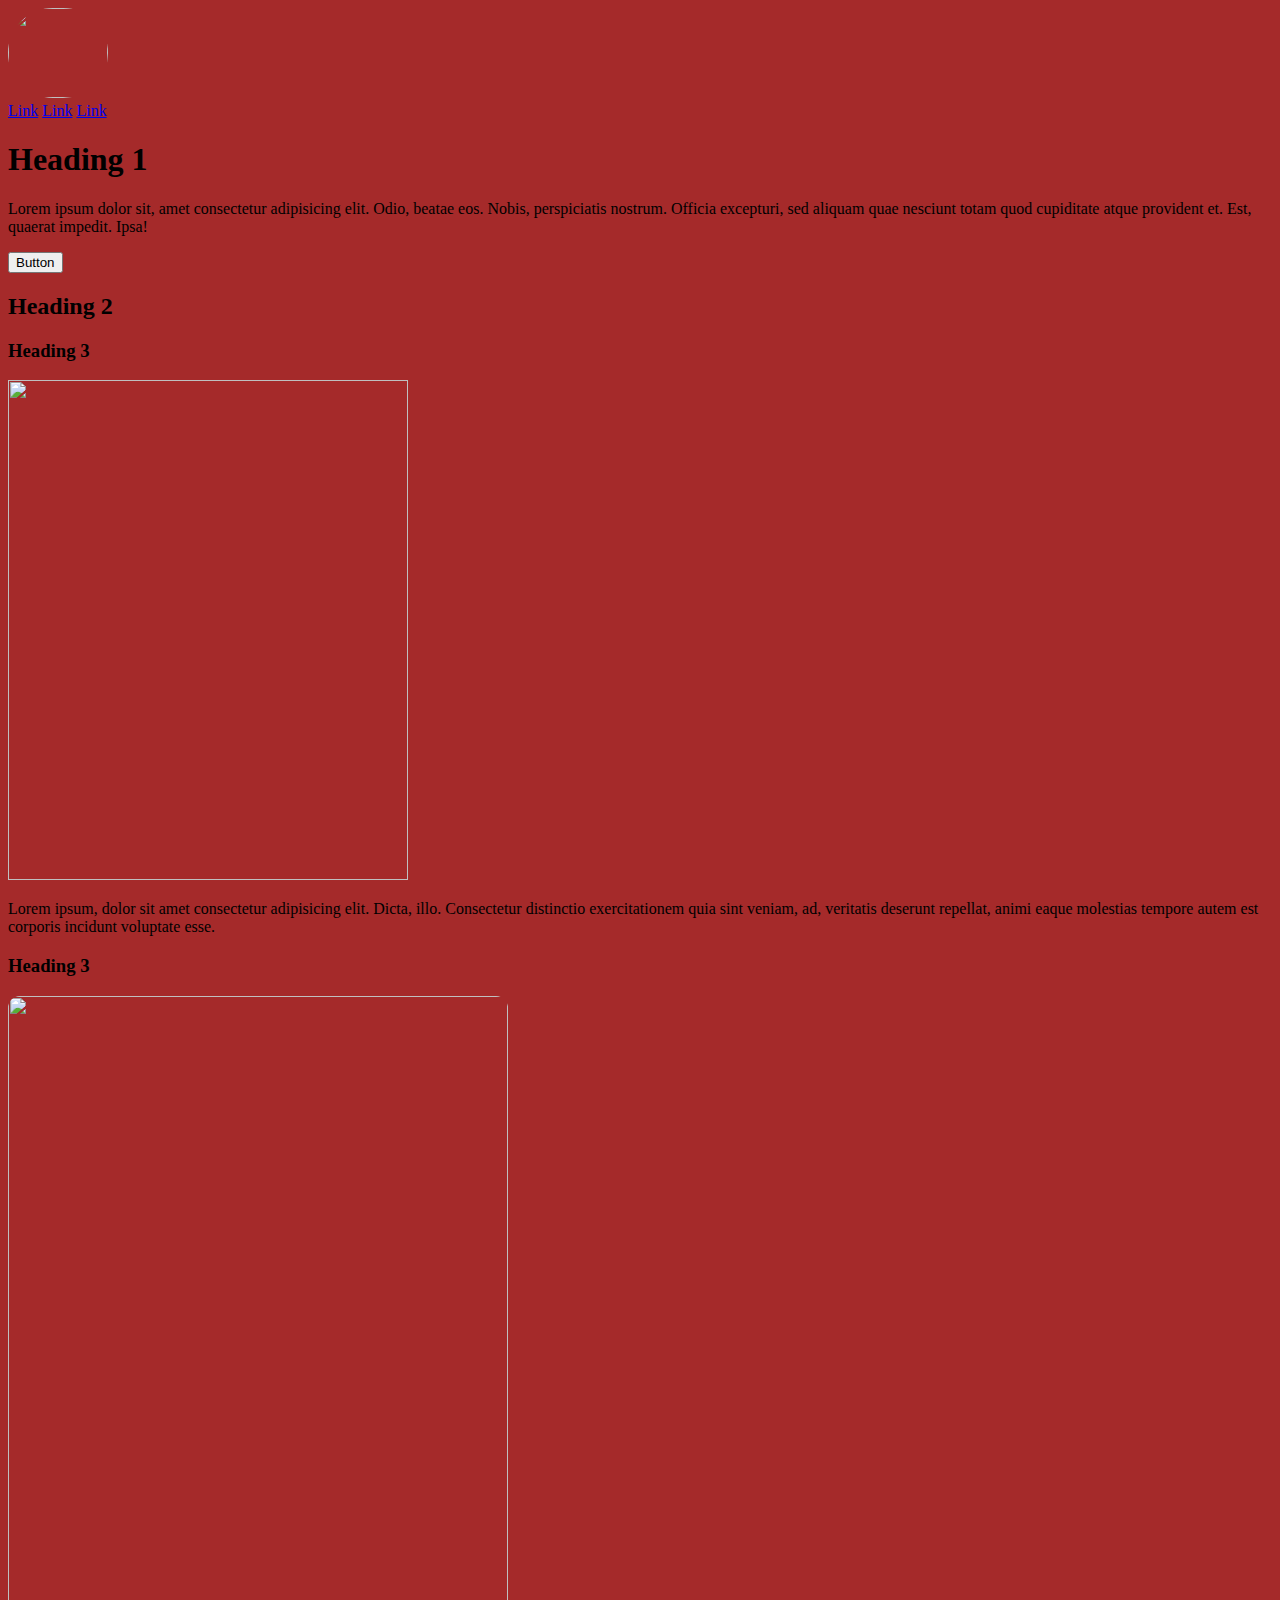
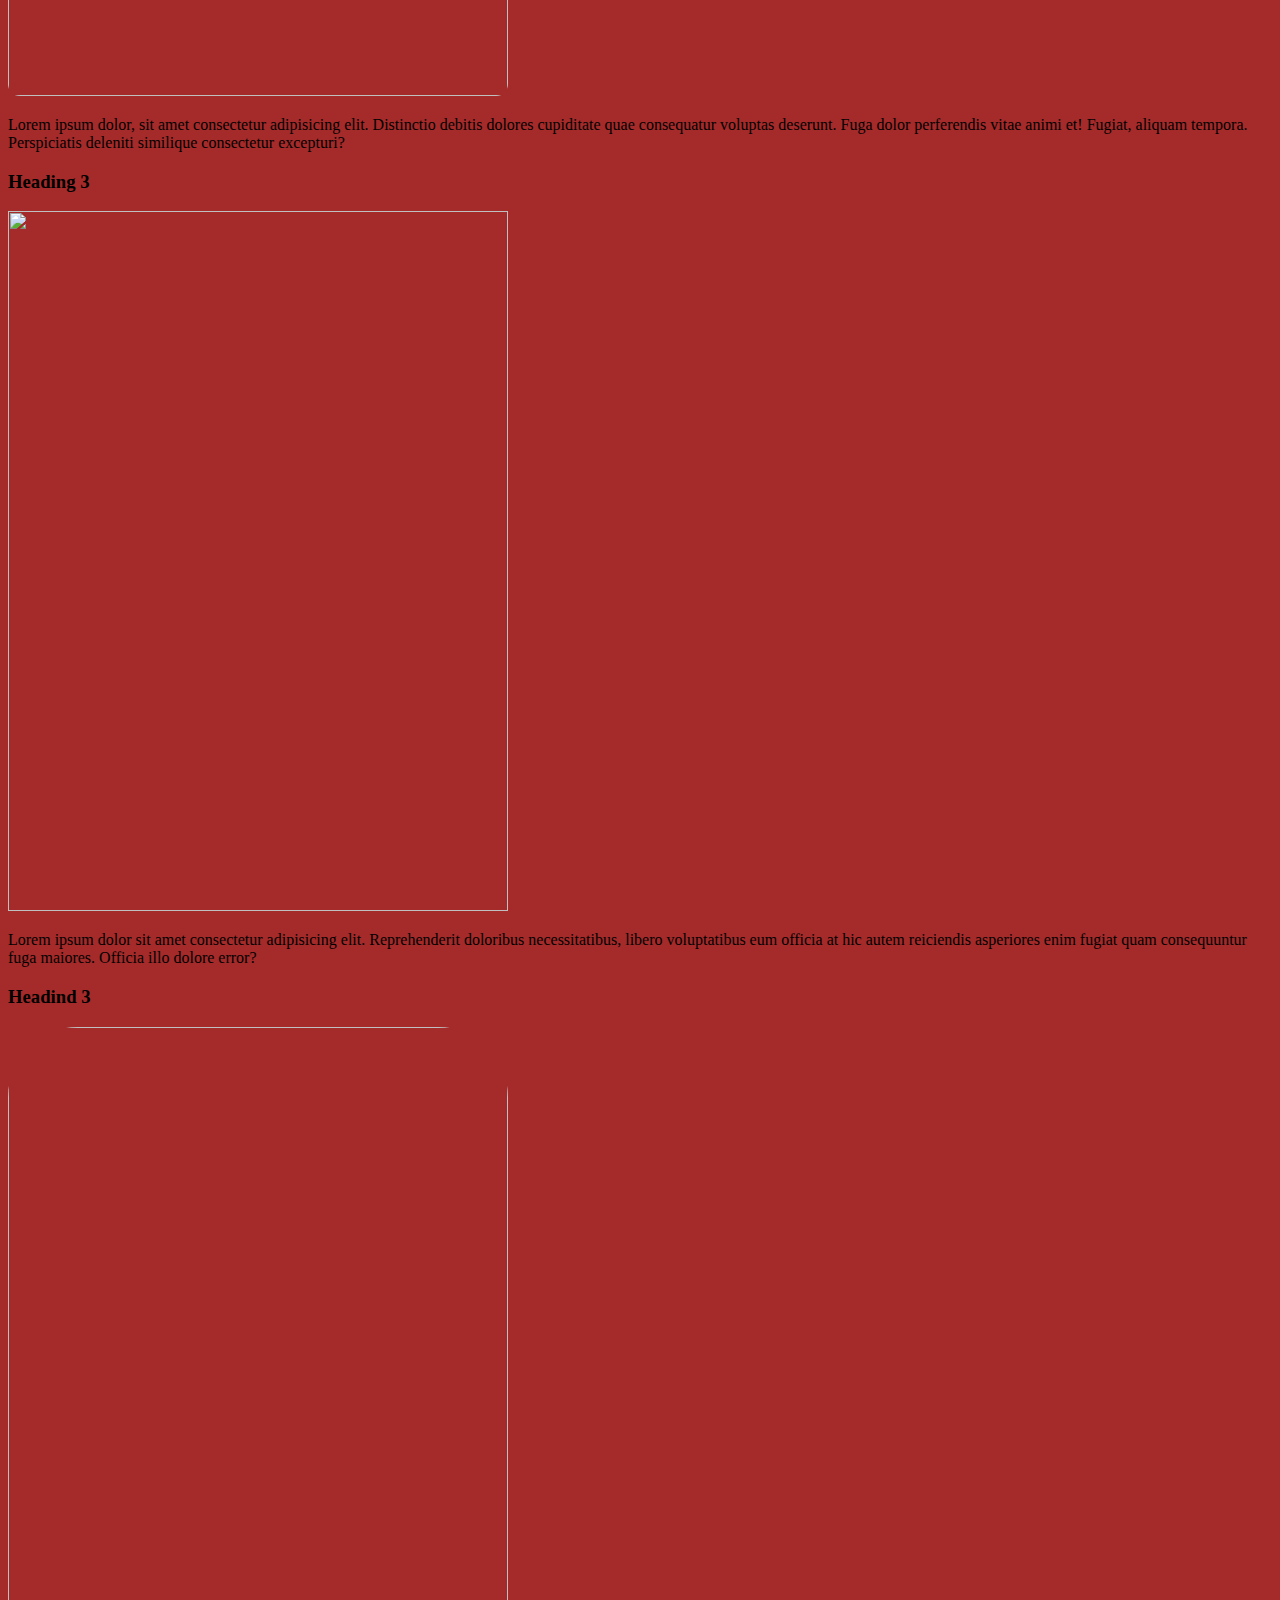
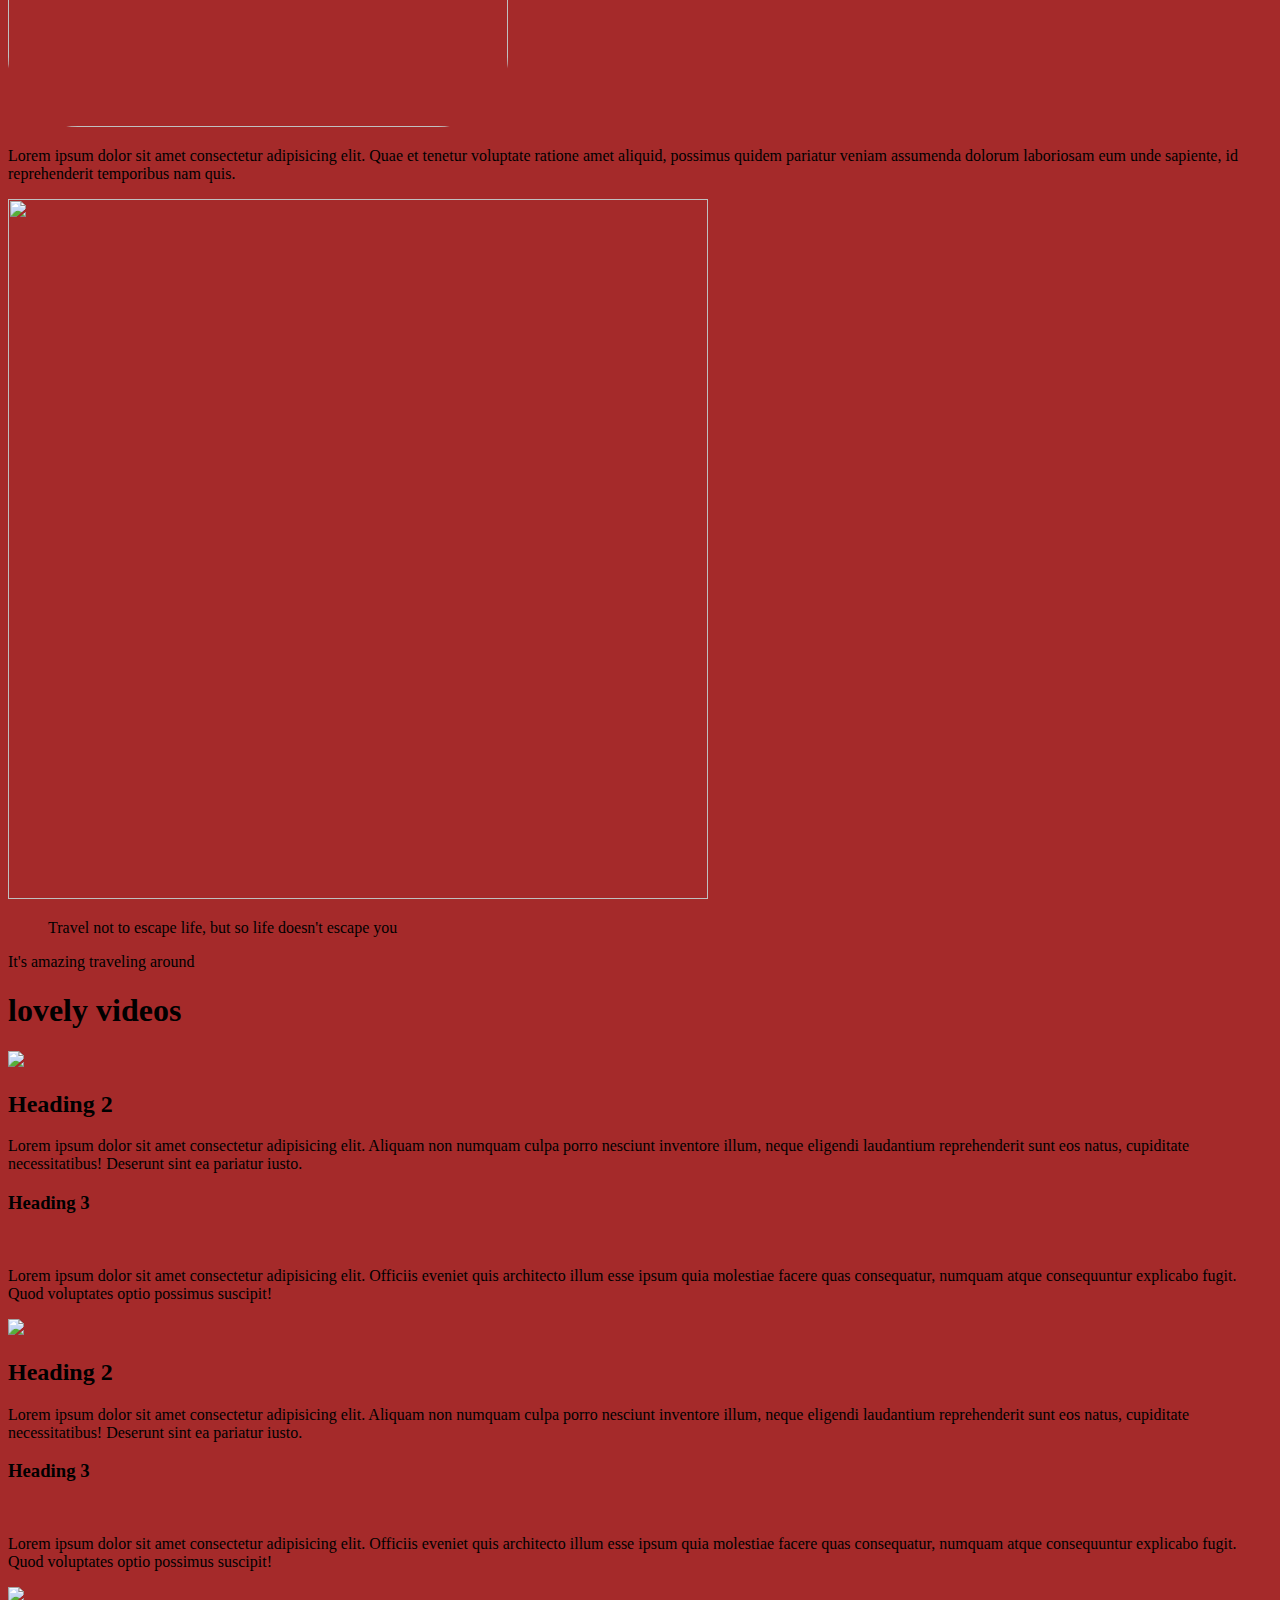
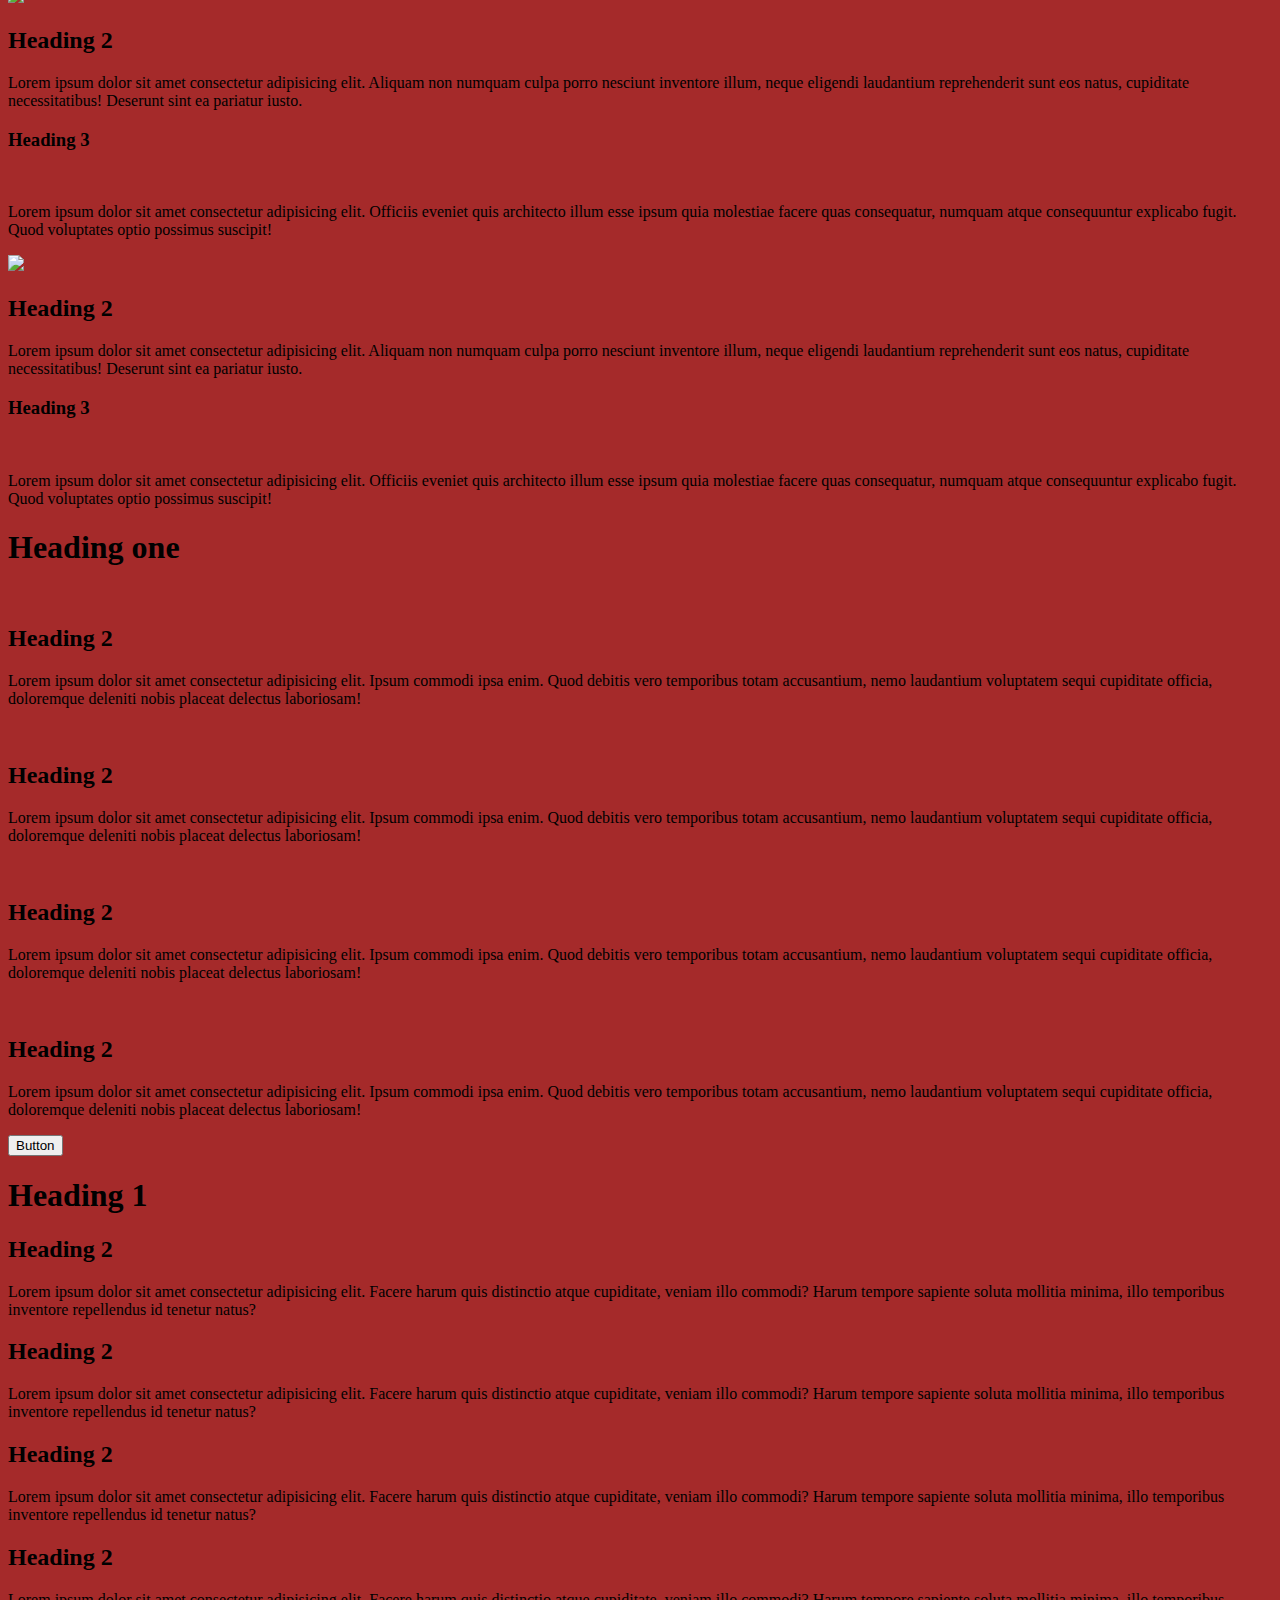
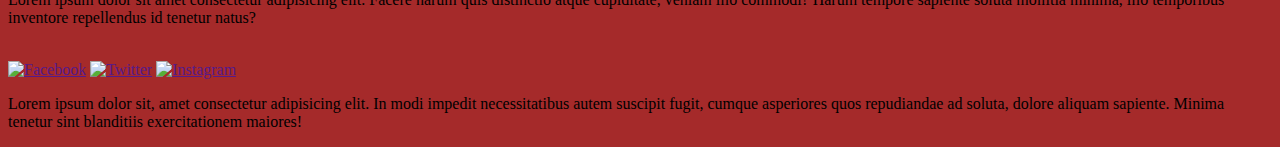
==== css_advanced/index.html @ c4ea2dca "Task Done" ====
<!DOCTYPE html>
<html lang="en">
<head>
    <meta charset="UTF-8">
    <meta http-equiv="X-UA-Compatible" content="IE=edge">
    <meta name="viewport" content="width=device-width, initial-scale=1.0">
    <title>Document</title>
    <link rel="stylesheet" href="/styles.css">
</head>
<body bgcolor="brown">
    <header>
        <div class="logo">

            <a href="https://github.com/m-aloysie"><img src="https://i.pinimg.com/originals/df/2e/60/df2e6054702652ed99d59eea46fa4b16.jpg" width="100" height="90" style="border-radius: 100px;"/> </a>
        
        </div>
        <div class="link">
            <a href="#"> Link</a>
            <a href="#"> Link</a>
            <a href="#"> Link</a>
        </div>
    </header>
        <main>
            <section>
                <div>
                    <h1>
                        Heading 1
                    </h1>
                    <p>
                        Lorem ipsum dolor sit, amet consectetur adipisicing elit. Odio, beatae eos. Nobis, perspiciatis nostrum. Officia excepturi, sed aliquam quae nesciunt totam quod cupiditate atque provident et. Est, quaerat impedit. Ipsa! 
                     </p>
                    <button>
                        Button
                    </button>
                </div>
                <div>
                    <h2>
                        Heading 2
                    </h2>
                    <div>
                     <div>
                        <h3>
                            Heading 3
                        </h3>
                        <img src="https://i.pinimg.com/originals/53/3f/85/533f8591eaf450f5e0c347b2cf877954.gif" height="500" width="400" style="border: 100px;" />
                        
                        <p>
                            Lorem ipsum, dolor sit amet consectetur adipisicing elit. Dicta, illo. Consectetur distinctio exercitationem quia sint veniam, ad, veritatis deserunt repellat, animi eaque molestias tempore autem est corporis incidunt voluptate esse.

                        </p>
                     </div>
                     <div>
                        <h3>
                            Heading 3
                        </h3>
                        <img src="https://phoneky.co.uk/thumbs/screensavers/down/places/eveningsun_286ubicu.gif" height="700" width="500" style="border-radius: 12px" />
                        <p>
                            Lorem ipsum dolor, sit amet consectetur adipisicing elit. Distinctio debitis dolores cupiditate quae consequatur voluptas deserunt. Fuga dolor perferendis vitae animi et! Fugiat, aliquam tempora. Perspiciatis deleniti similique consectetur excepturi?
                        </p>

                     </div>
                     <div>
                        <h3>
                            Heading 3
                        </h3>
                        <img src="https://i.pinimg.com/originals/9e/9e/c9/9e9ec973207925e6559bd6337f7d4cba.gif" height="700" width="500" style="border: 100px;" />
                        <p>
                            Lorem ipsum dolor sit amet consectetur adipisicing elit. Reprehenderit doloribus necessitatibus, libero voluptatibus eum officia at hic autem reiciendis asperiores enim fugiat quam consequuntur fuga maiores. Officia illo dolore error?
                        </p>
                     </div>
                     <div>
                        <h3>
                            Headind 3
                        </h3>
                        <img src="https://media.tenor.com/hDx5m0lbLJcAAAAC/waterfall-stream.gif" height="700" width="500" style="border-radius: 70px;"/>
                        <p>
                            Lorem ipsum dolor sit amet consectetur adipisicing elit. Quae et tenetur voluptate ratione amet aliquid, possimus quidem pariatur veniam assumenda dolorum laboriosam eum unde sapiente, id reprehenderit temporibus nam quis.
                        </p>
                     </div>
                    </div>
                </div>

            </section>

            <section>
                <div>
                    <img src="https://thumbs.gfycat.com/BitesizedSpecificFluke-size_restricted.gif"height="700" width="700" />
                    <div>
                        <blockquote>
                            Travel not to escape life, but so life doesn't escape you
                        </blockquote>
                        <p>
                            It's amazing traveling around
                        </p>
                    </div>
                </div>
            </section>
            <section>
                    <h1>
                        lovely videos
                    </h1>
                    <div>
                        <div>
                            <img src="#" />
                            <h2>
                                Heading 2
                            </h2>
                            <p>
                                Lorem ipsum dolor sit amet consectetur adipisicing elit. Aliquam non numquam culpa porro nesciunt inventore illum, neque eligendi laudantium reprehenderit sunt eos natus, cupiditate necessitatibus! Deserunt sint ea pariatur iusto.
                            </p>
                            <div>
                                <h3>
                                    Heading 3
                
                                </h3>
                                <div>
                                    <img src="" />
                                    <img src="" />
                                    <img src="" />
                                    <img src="" />
                                    <img src="" />
                                </div>
                                <p>
                                    Lorem ipsum dolor sit amet consectetur adipisicing elit. Officiis eveniet quis architecto illum esse ipsum quia molestiae facere quas consequatur, numquam atque consequuntur explicabo fugit. Quod voluptates optio possimus suscipit!
                                </p>
                            </div>
                        </div>
                        <div>
                            <img src="#" />
                            <h2>
                                Heading 2
                            </h2>
                            <p>
                                Lorem ipsum dolor sit amet consectetur adipisicing elit. Aliquam non numquam culpa porro nesciunt inventore illum, neque eligendi laudantium reprehenderit sunt eos natus, cupiditate necessitatibus! Deserunt sint ea pariatur iusto.
                            </p>
                            <div>
                                <h3>
                                    Heading 3
                
                                </h3>
                                <div>
                                    <img src="" />
                                    <img src="" />
                                    <img src="" />
                                    <img src="" />
                                    <img src="" />
                                </div>
                                <p>
                                    Lorem ipsum dolor sit amet consectetur adipisicing elit. Officiis eveniet quis architecto illum esse ipsum quia molestiae facere quas consequatur, numquam atque consequuntur explicabo fugit. Quod voluptates optio possimus suscipit!
                                </p>
                            </div>
                        </div>
                        <div>
                            <img src="#" />
                            <h2>
                                Heading 2
                            </h2>
                            <p>
                                Lorem ipsum dolor sit amet consectetur adipisicing elit. Aliquam non numquam culpa porro nesciunt inventore illum, neque eligendi laudantium reprehenderit sunt eos natus, cupiditate necessitatibus! Deserunt sint ea pariatur iusto.
                            </p>
                            <div>
                                <h3>
                                    Heading 3
                
                                </h3>
                                <div>
                                    <img src="" />
                                    <img src="" />
                                    <img src="" />
                                    <img src="" />
                                    <img src="" />
                                </div>
                                <p>
                                    Lorem ipsum dolor sit amet consectetur adipisicing elit. Officiis eveniet quis architecto illum esse ipsum quia molestiae facere quas consequatur, numquam atque consequuntur explicabo fugit. Quod voluptates optio possimus suscipit!
                                </p>
                            </div>
                        </div>
                        <div>
                            <img src="#" />
                            <h2>
                                Heading 2
                            </h2>
                            <p>
                                Lorem ipsum dolor sit amet consectetur adipisicing elit. Aliquam non numquam culpa porro nesciunt inventore illum, neque eligendi laudantium reprehenderit sunt eos natus, cupiditate necessitatibus! Deserunt sint ea pariatur iusto.
                            </p>
                            <div>
                                <h3>
                                    Heading 3
                
                                </h3>
                                <div>
                                    <img src="" />
                                    <img src="" />
                                    <img src="" />
                                    <img src="" />
                                    <img src="" />
                                </div>
                                <p>
                                    Lorem ipsum dolor sit amet consectetur adipisicing elit. Officiis eveniet quis architecto illum esse ipsum quia molestiae facere quas consequatur, numquam atque consequuntur explicabo fugit. Quod voluptates optio possimus suscipit!
                                </p>
                            </div>
                        </div>

                    </div>
        
            </section>
            <section>
               <h1>
                Heading one
               </h1>
               <div>
                <div>
                    <img src="" alt="">
                    <h2>
                        Heading 2
                    </h2>
                    <p>
                        Lorem ipsum dolor sit amet consectetur adipisicing elit. Ipsum commodi ipsa enim. Quod debitis vero temporibus totam accusantium, nemo laudantium voluptatem sequi cupiditate officia, doloremque deleniti nobis placeat delectus laboriosam!
                    </p>
                </div>
                <div>
                    <img src="" alt="">
                    <h2>
                        Heading 2
                    </h2>
                    <p>
                        Lorem ipsum dolor sit amet consectetur adipisicing elit. Ipsum commodi ipsa enim. Quod debitis vero temporibus totam accusantium, nemo laudantium voluptatem sequi cupiditate officia, doloremque deleniti nobis placeat delectus laboriosam!
                    </p>
                </div>
                <div>
                    <img src="" alt="">
                    <h2>
                        Heading 2
                    </h2>
                    <p>
                        Lorem ipsum dolor sit amet consectetur adipisicing elit. Ipsum commodi ipsa enim. Quod debitis vero temporibus totam accusantium, nemo laudantium voluptatem sequi cupiditate officia, doloremque deleniti nobis placeat delectus laboriosam!
                    </p>
                </div>
                <div>
                    <img src="" alt="">
                    <h2>
                        Heading 2
                    </h2>
                    <p>
                        Lorem ipsum dolor sit amet consectetur adipisicing elit. Ipsum commodi ipsa enim. Quod debitis vero temporibus totam accusantium, nemo laudantium voluptatem sequi cupiditate officia, doloremque deleniti nobis placeat delectus laboriosam!
                    </p>
                </div>
               </div>

               <Button>
                Button
               </Button>
            </div>
            </section>
            <section>
              <h1>
                Heading 1
              </h1>
              <div>
                <div>
                   <div>
                    <h2>
                        Heading 2
                    </h2>
                    <p>
                        Lorem ipsum dolor sit amet consectetur adipisicing elit. Facere harum quis distinctio atque cupiditate, veniam illo commodi? Harum tempore sapiente soluta mollitia minima, illo temporibus inventore repellendus id tenetur natus?
                    </p>
                   </div> 
                   <div>
                    <h2>
                        Heading 2
                    </h2>
                    <p>
                        Lorem ipsum dolor sit amet consectetur adipisicing elit. Facere harum quis distinctio atque cupiditate, veniam illo commodi? Harum tempore sapiente soluta mollitia minima, illo temporibus inventore repellendus id tenetur natus?
                    </p>
                   </div> 
                </div>
                <div>
                    <div>
                     <h2>
                         Heading 2
                     </h2>
                     <p>
                         Lorem ipsum dolor sit amet consectetur adipisicing elit. Facere harum quis distinctio atque cupiditate, veniam illo commodi? Harum tempore sapiente soluta mollitia minima, illo temporibus inventore repellendus id tenetur natus?
                     </p>
                    </div>
                    <div>
                     <h2>
                         Heading 2
                     </h2>
                     <p>
                         Lorem ipsum dolor sit amet consectetur adipisicing elit. Facere harum quis distinctio atque cupiditate, veniam illo commodi? Harum tempore sapiente soluta mollitia minima, illo temporibus inventore repellendus id tenetur natus?
                     </p>
                    </div>  
                 </div>
              </div>  
            </section>

        </main>
        <footer>
            <div>
                <div>
                    <img src="" />
                    <div>
                        <a href=""><img src="" alt="Facebook"></a>
                        <a href=""><img src="" alt="Twitter"></a>
                        <a href=""><img src="" alt="Instagram"></a>
                    </div>
                </div>
            </div>
            <p>
                Lorem ipsum dolor sit, amet consectetur adipisicing elit. In modi impedit necessitatibus autem suscipit fugit, cumque asperiores quos repudiandae ad soluta, dolore aliquam sapiente. Minima tenetur sint blanditiis exercitationem maiores!
            </p>

        </footer>

</body>
</html>
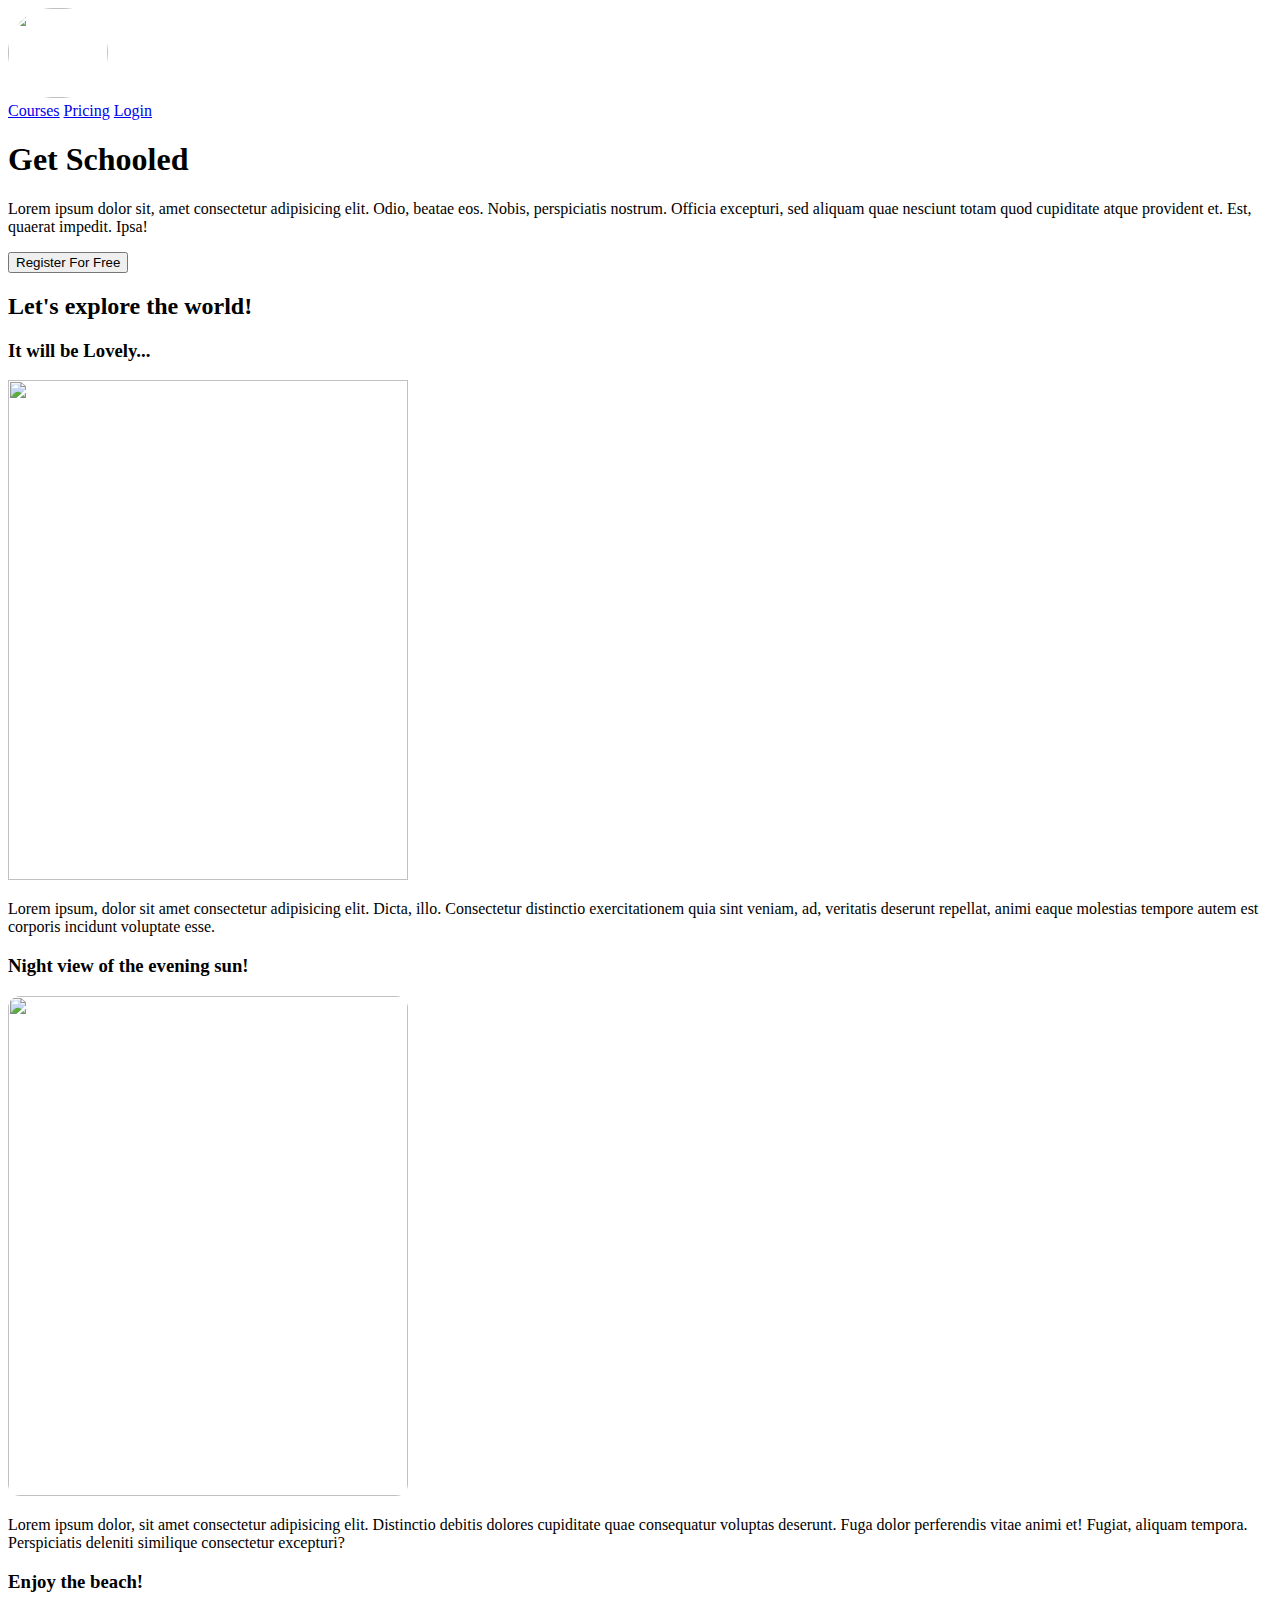
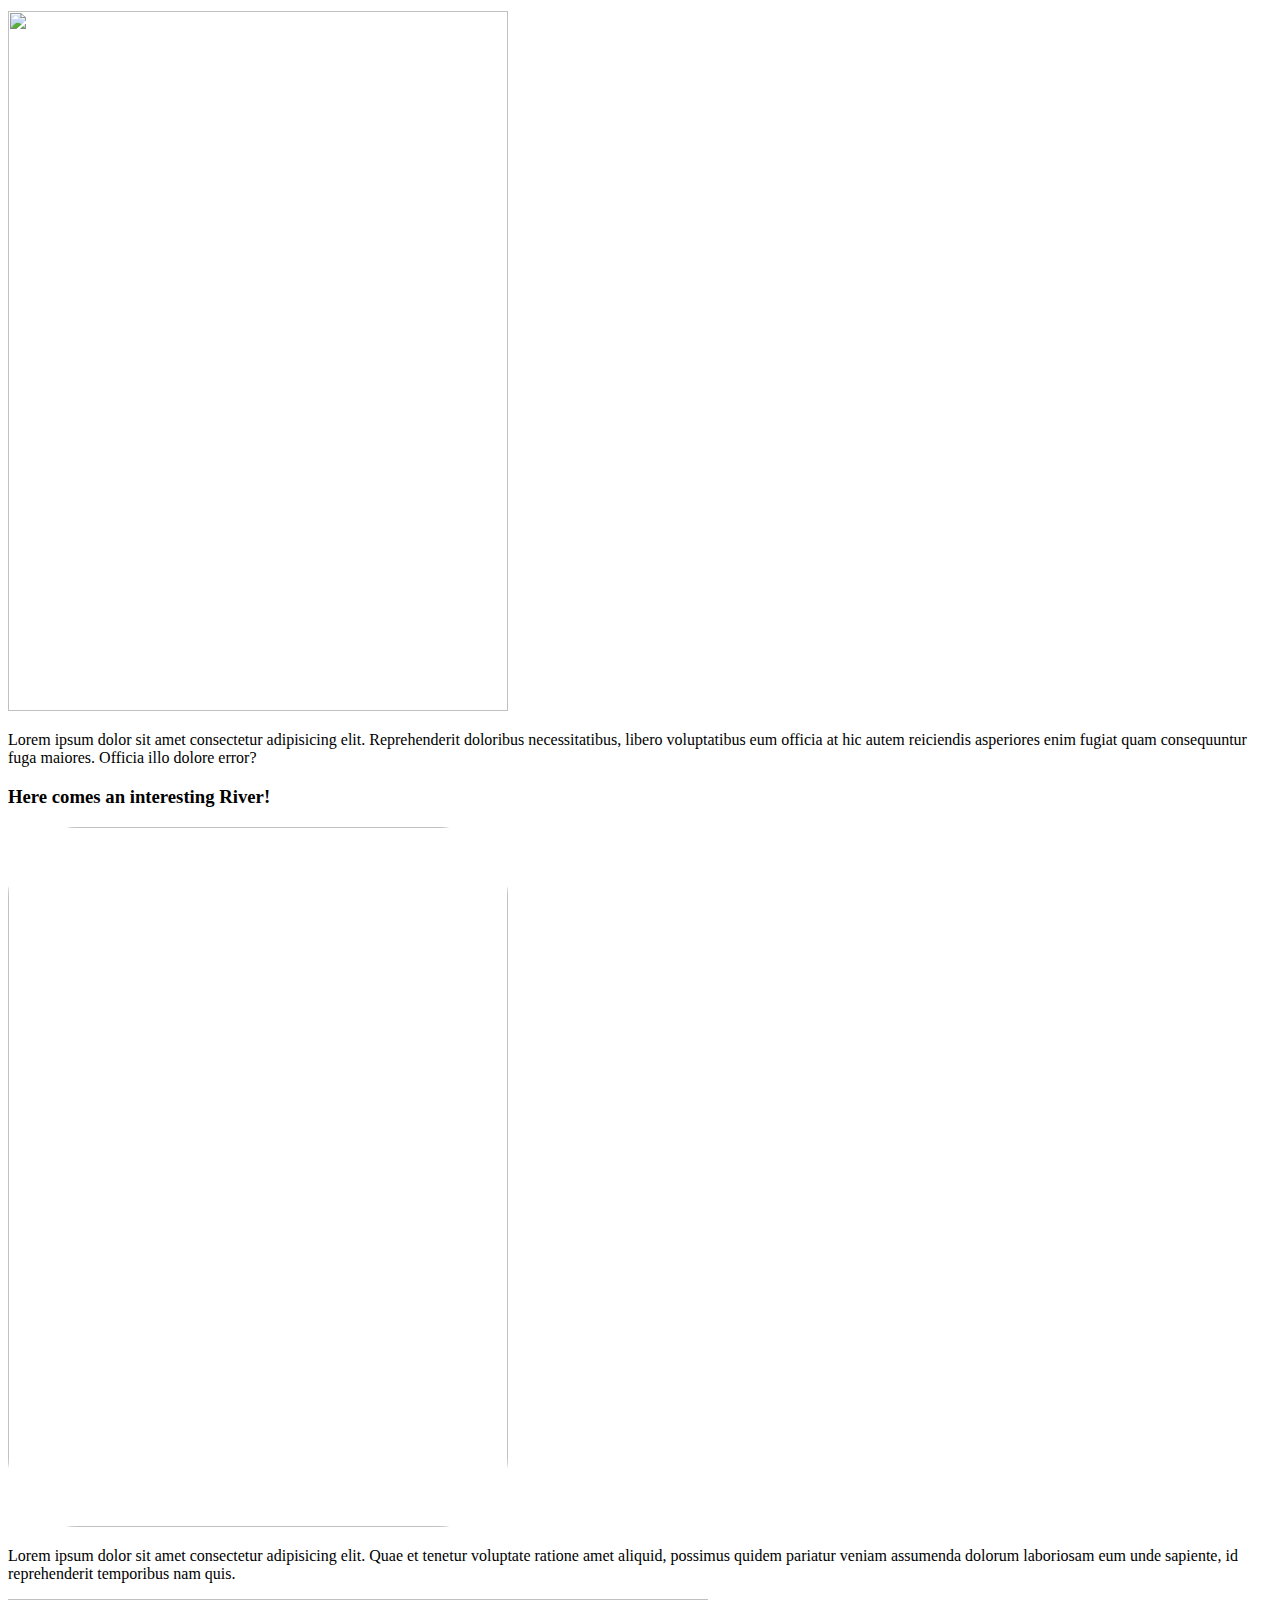
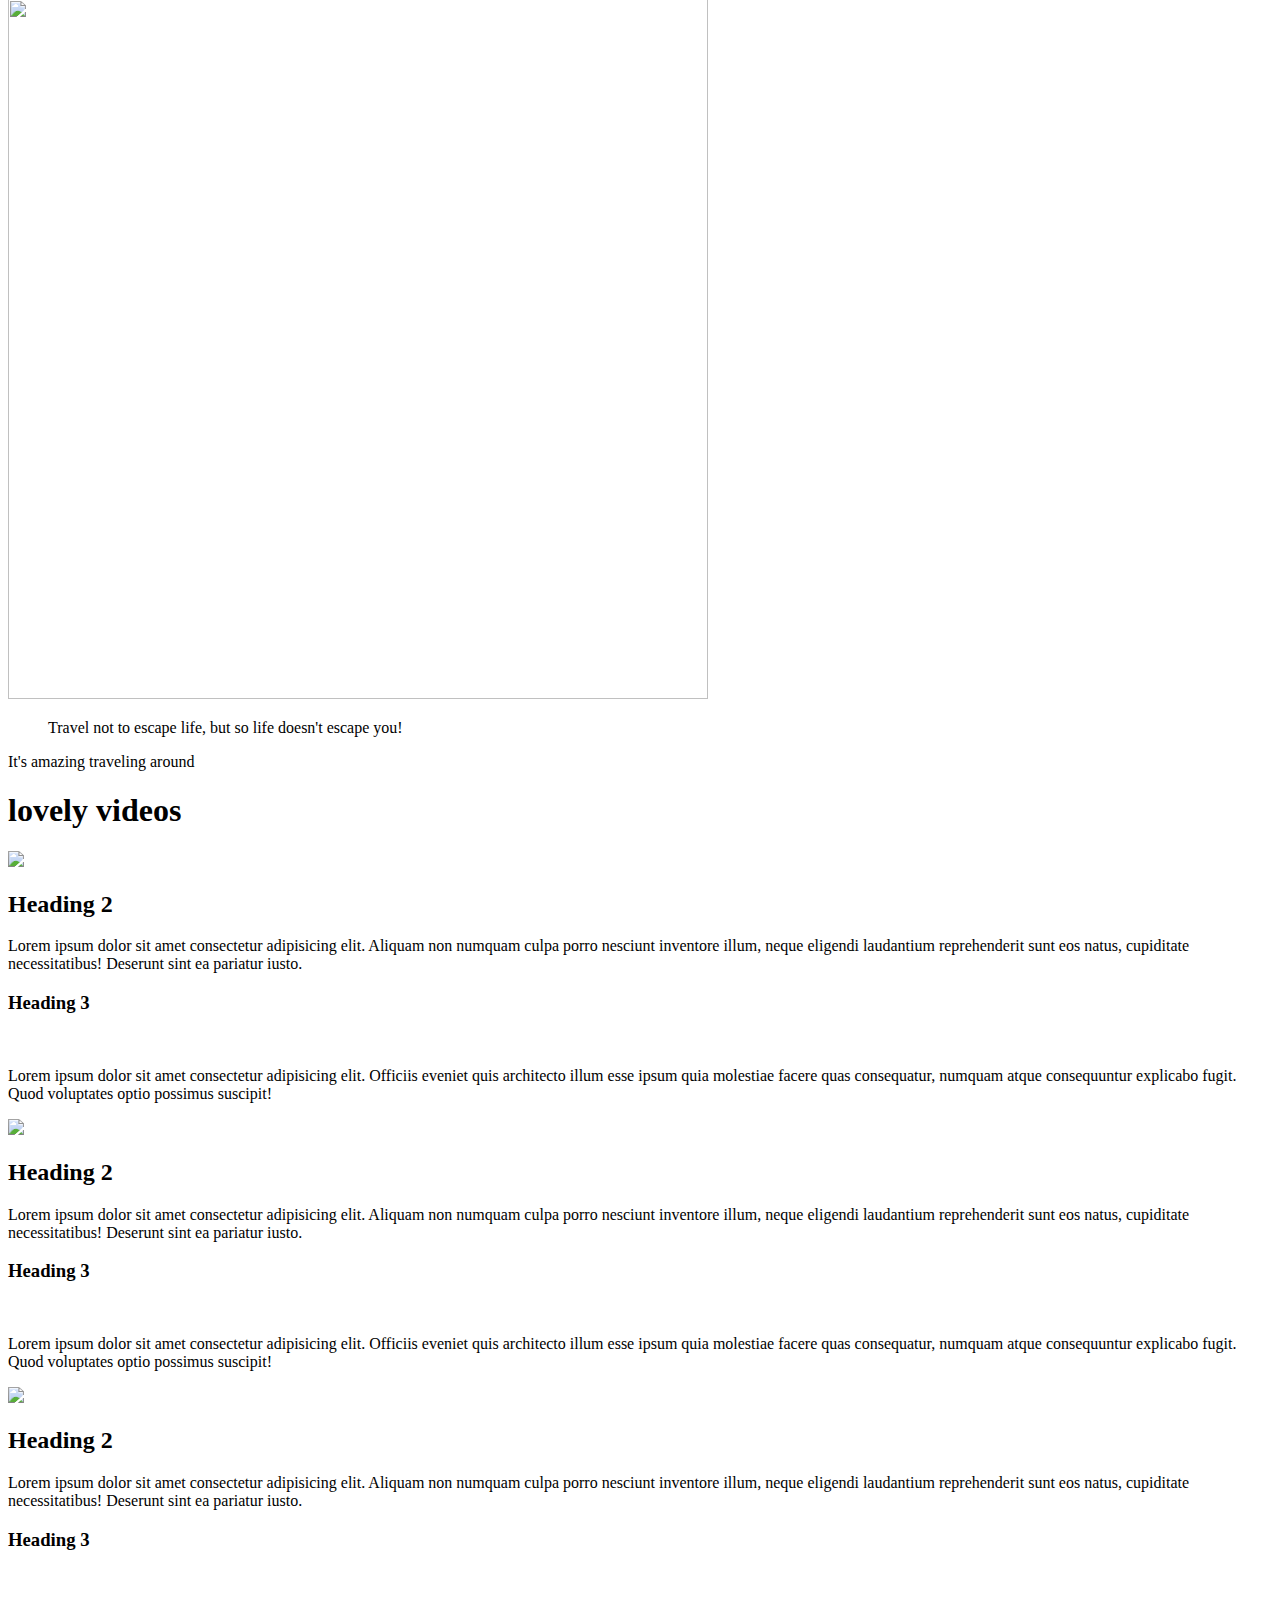
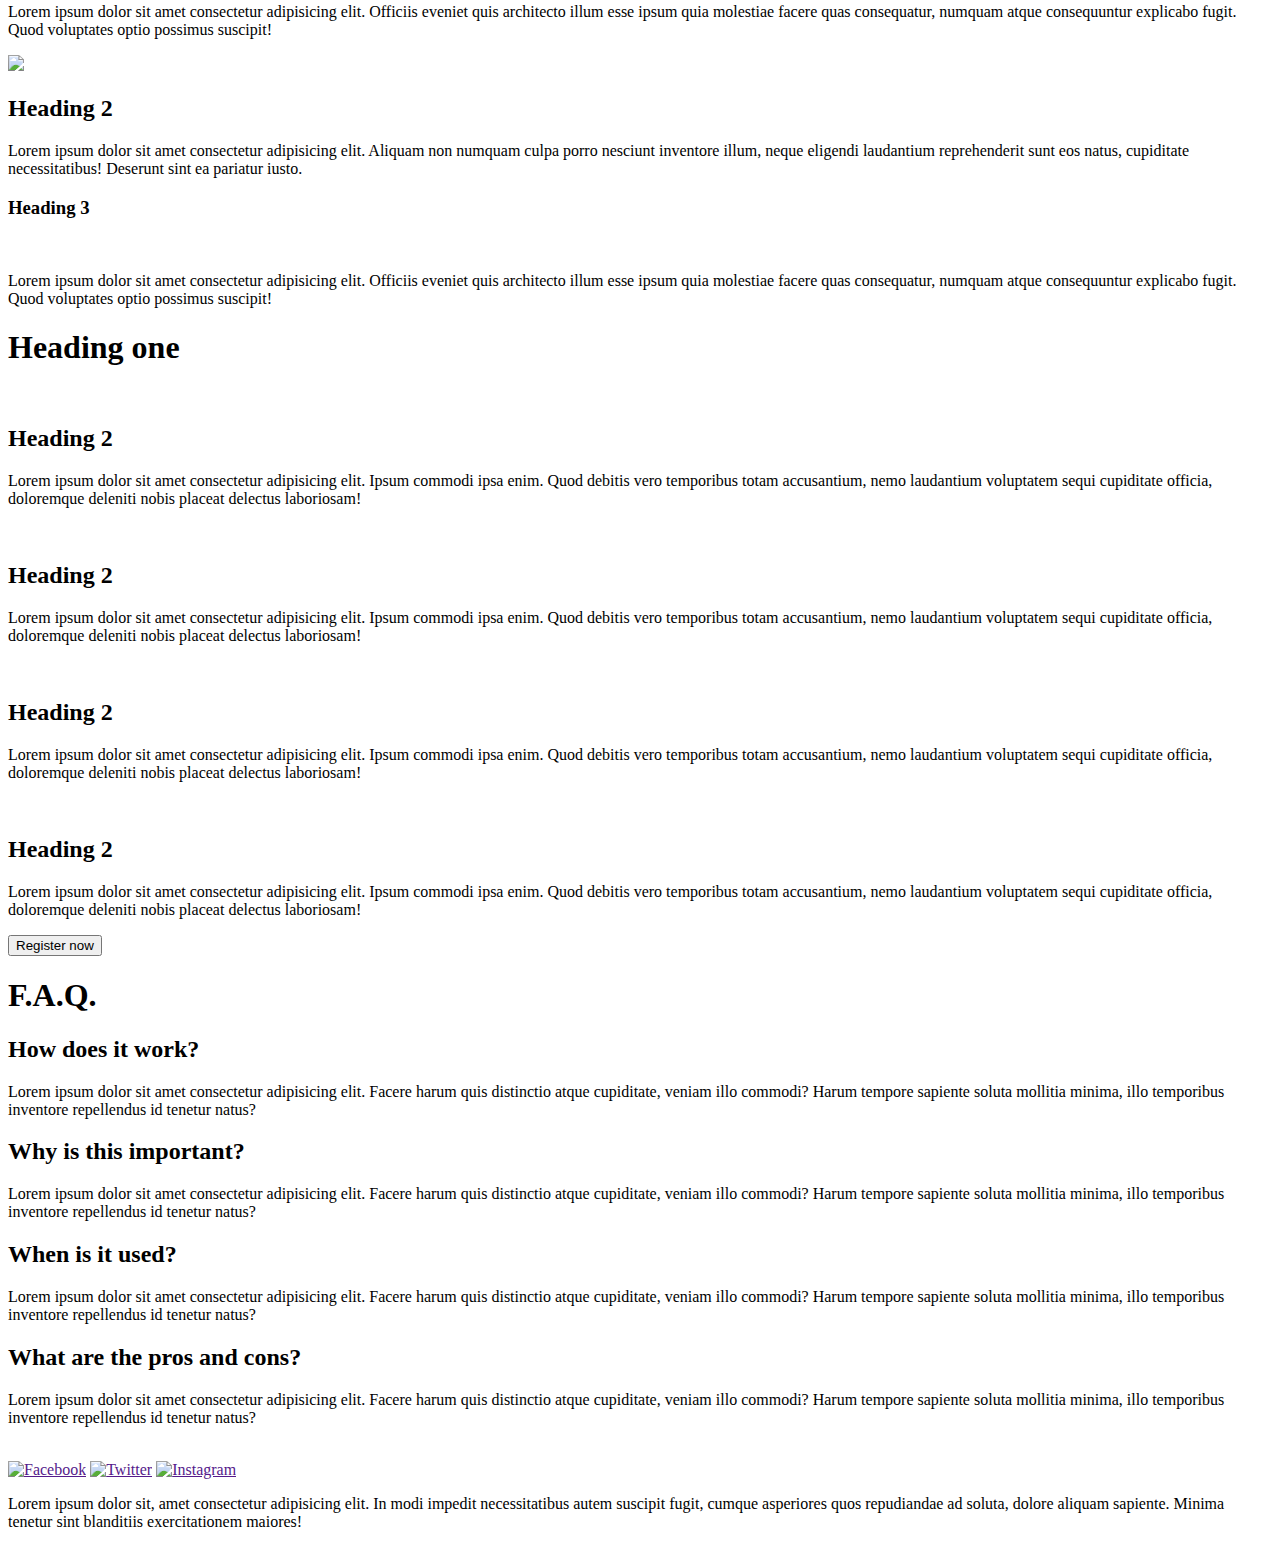
==== commit 79ded52a: "Task Complete" ====
--- a/css_advanced/index.html
+++ b/css_advanced/index.html
@@ -7,7 +7,7 @@
     <title>Document</title>
     <link rel="stylesheet" href="/styles.css">
 </head>
-<body bgcolor="brown">
+<body bgcolor="white">
     <header>
         <div class="logo">
 
@@ -15,32 +15,32 @@
         
         </div>
         <div class="link">
-            <a href="#"> Link</a>
-            <a href="#"> Link</a>
-            <a href="#"> Link</a>
+            <a href="#"> Courses</a>
+            <a href="#"> Pricing</a>
+            <a href="#"> Login</a>
         </div>
     </header>
         <main>
             <section>
                 <div>
                     <h1>
-                        Heading 1
+                        Get Schooled
                     </h1>
                     <p>
                         Lorem ipsum dolor sit, amet consectetur adipisicing elit. Odio, beatae eos. Nobis, perspiciatis nostrum. Officia excepturi, sed aliquam quae nesciunt totam quod cupiditate atque provident et. Est, quaerat impedit. Ipsa! 
                      </p>
                     <button>
-                        Button
+                        Register For Free
                     </button>
                 </div>
                 <div>
                     <h2>
-                        Heading 2
+                        Let's explore the world!
                     </h2>
                     <div>
                      <div>
                         <h3>
-                            Heading 3
+                            It will be Lovely...
                         </h3>
                         <img src="https://i.pinimg.com/originals/53/3f/85/533f8591eaf450f5e0c347b2cf877954.gif" height="500" width="400" style="border: 100px;" />
                         
@@ -51,9 +51,9 @@
                      </div>
                      <div>
                         <h3>
-                            Heading 3
+                            Night view of the evening sun!
                         </h3>
-                        <img src="https://phoneky.co.uk/thumbs/screensavers/down/places/eveningsun_286ubicu.gif" height="700" width="500" style="border-radius: 12px" />
+                        <img src="https://phoneky.co.uk/thumbs/screensavers/down/places/eveningsun_286ubicu.gif" height="500" width="400" style="border-radius: 12px" />
                         <p>
                             Lorem ipsum dolor, sit amet consectetur adipisicing elit. Distinctio debitis dolores cupiditate quae consequatur voluptas deserunt. Fuga dolor perferendis vitae animi et! Fugiat, aliquam tempora. Perspiciatis deleniti similique consectetur excepturi?
                         </p>
@@ -61,7 +61,7 @@
                      </div>
                      <div>
                         <h3>
-                            Heading 3
+                            Enjoy the beach!
                         </h3>
                         <img src="https://i.pinimg.com/originals/9e/9e/c9/9e9ec973207925e6559bd6337f7d4cba.gif" height="700" width="500" style="border: 100px;" />
                         <p>
@@ -70,9 +70,9 @@
                      </div>
                      <div>
                         <h3>
-                            Headind 3
+                            Here comes an interesting River!
                         </h3>
-                        <img src="https://media.tenor.com/hDx5m0lbLJcAAAAC/waterfall-stream.gif" height="700" width="500" style="border-radius: 70px;"/>
+                        <img src="https://media.tenor.com/8epzsPRco-kAAAAC/river.gif" height="700" width="500" style="border-radius: 70px;"/>
                         <p>
                             Lorem ipsum dolor sit amet consectetur adipisicing elit. Quae et tenetur voluptate ratione amet aliquid, possimus quidem pariatur veniam assumenda dolorum laboriosam eum unde sapiente, id reprehenderit temporibus nam quis.
                         </p>
@@ -84,10 +84,10 @@
 
             <section>
                 <div>
-                    <img src="https://thumbs.gfycat.com/BitesizedSpecificFluke-size_restricted.gif"height="700" width="700" />
+                    <img src="https://cdn01.alison-static.net/mail/2018/email/20183108-tourism.gif"height="700" width="700" />
                     <div>
                         <blockquote>
-                            Travel not to escape life, but so life doesn't escape you
+                            Travel not to escape life, but so life doesn't escape you!
                         </blockquote>
                         <p>
                             It's amazing traveling around
@@ -248,19 +248,19 @@
                </div>
 
                <Button>
-                Button
+                Register now
                </Button>
             </div>
             </section>
             <section>
               <h1>
-                Heading 1
+                F.A.Q.
               </h1>
               <div>
                 <div>
                    <div>
                     <h2>
-                        Heading 2
+                        How does it work?
                     </h2>
                     <p>
                         Lorem ipsum dolor sit amet consectetur adipisicing elit. Facere harum quis distinctio atque cupiditate, veniam illo commodi? Harum tempore sapiente soluta mollitia minima, illo temporibus inventore repellendus id tenetur natus?
@@ -268,7 +268,7 @@
                    </div> 
                    <div>
                     <h2>
-                        Heading 2
+                        Why is this important?
                     </h2>
                     <p>
                         Lorem ipsum dolor sit amet consectetur adipisicing elit. Facere harum quis distinctio atque cupiditate, veniam illo commodi? Harum tempore sapiente soluta mollitia minima, illo temporibus inventore repellendus id tenetur natus?
@@ -278,7 +278,7 @@
                 <div>
                     <div>
                      <h2>
-                         Heading 2
+                         When is it used?
                      </h2>
                      <p>
                          Lorem ipsum dolor sit amet consectetur adipisicing elit. Facere harum quis distinctio atque cupiditate, veniam illo commodi? Harum tempore sapiente soluta mollitia minima, illo temporibus inventore repellendus id tenetur natus?
@@ -286,7 +286,7 @@
                     </div>
                     <div>
                      <h2>
-                         Heading 2
+                         What are the pros and cons?
                      </h2>
                      <p>
                          Lorem ipsum dolor sit amet consectetur adipisicing elit. Facere harum quis distinctio atque cupiditate, veniam illo commodi? Harum tempore sapiente soluta mollitia minima, illo temporibus inventore repellendus id tenetur natus?
